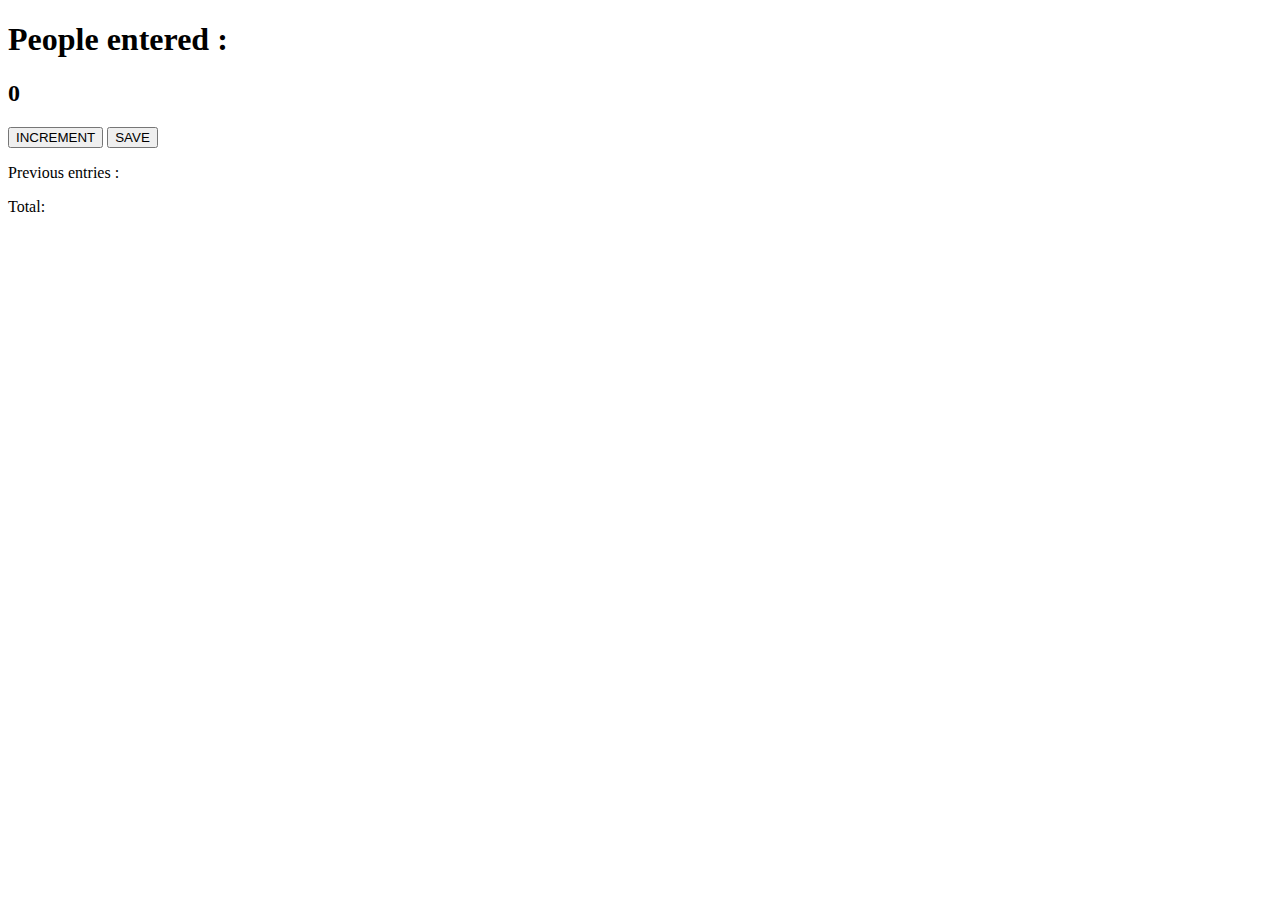
==== index.html @ 2b34280b "Update and rename js.html to index.html" ====
<!DOCTYPE html>
<html lang="en">
<head>
    <meta charset="UTF-8">
    <meta http-equiv="X-UA-Compatible" content="IE=edge">
    <meta name="viewport" content="width=device-width, initial-scale=1.0">
    <title>Document</title>
    <link rel="stylesheet" href="index.css">

</head>
<body>
    <div id="people">
<h1>People entered :</h1>
<h2 id="count-el">0</h2></div>

<div id="btn">
<button id="increment-btn" onclick="increment()">INCREMENT</button>
<button id="save-btn" onclick="save()">SAVE</button>
</div>
<p id="save-el">Previous entries :</p>
<p id="total-el">Total:</p>
<script src="js.js"></script>

</body>
</html>
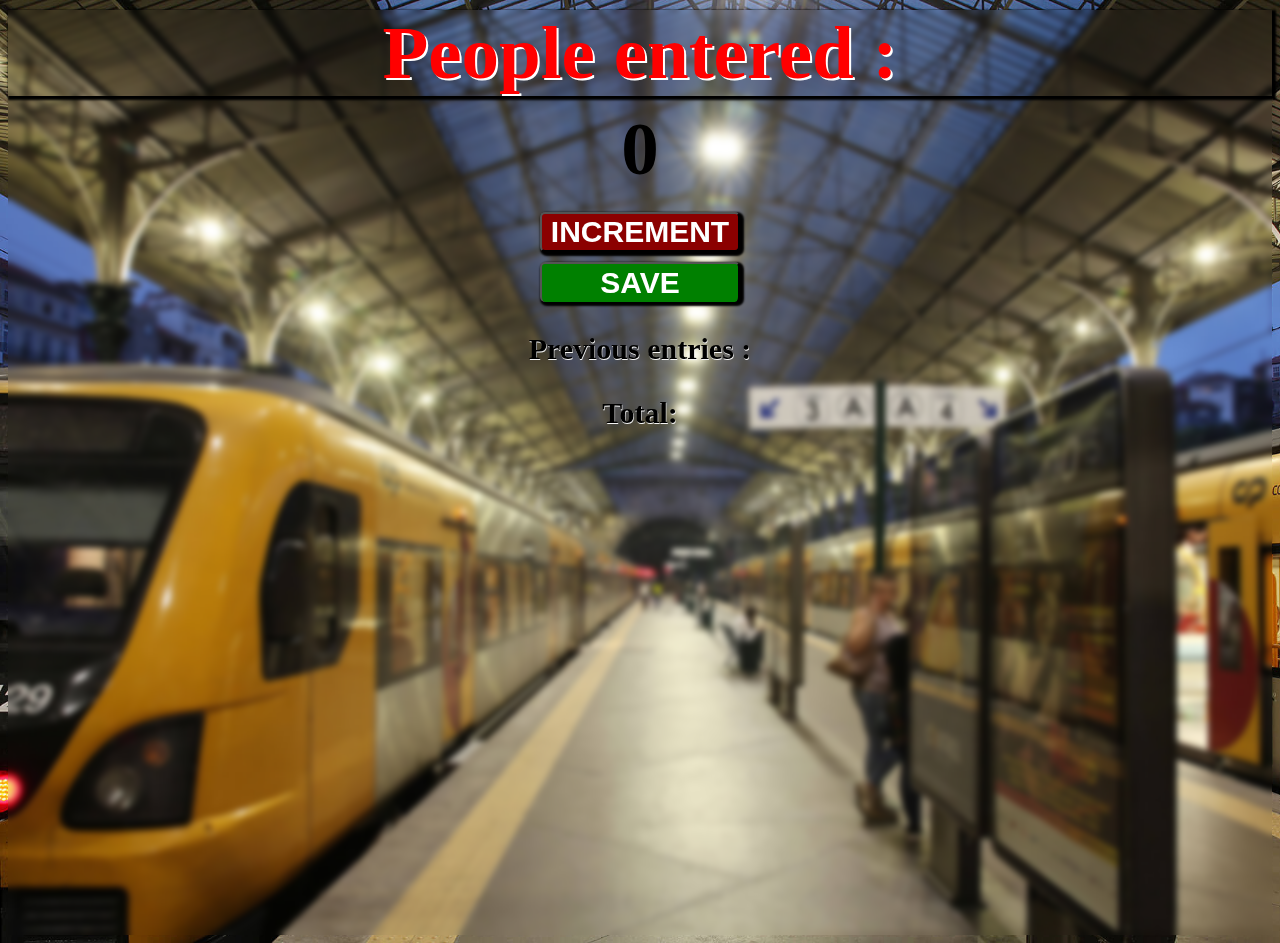
==== commit 6d4408e2: "Update index.html" ====
--- a/index.html
+++ b/index.html
@@ -19,7 +19,7 @@
 </div>
 <p id="save-el">Previous entries :</p>
 <p id="total-el">Total:</p>
-<script src="js.js"></script>
+<script src="index.js"></script>
 
 </body>
 </html>
--- a/index.css
+++ b/index.css
@@ -0,0 +1,67 @@
+#increment-btn{
+    width: 200px;
+    height: 40px;
+    background: darkred;
+   font-weight: bold;
+   font-size: 30px;
+   box-shadow: 2px 2px 2px 2px black;
+}
+body {
+    background-image: url(STATION.jpg);
+    background-size: cover;
+    padding: 0 0 475px 0;
+    backdrop-filter: blur(3px); 
+    text-align: center;
+    font-weight: bold;
+    
+}
+#people{
+    
+   font-weight: bold;
+}
+button{
+    color: white;
+    border-radius: 5px;
+}
+h1 {
+ font-size: 75px;
+    margin-top: 10px;
+    margin-bottom: 10px;
+    color: red;
+    text-shadow: 2px 2px white;
+    box-shadow: 2px 2px 2px 2px black;
+
+}
+
+h2{
+    font-size: 75px;
+    margin-top: 0;
+    margin-bottom: 20px;
+
+}
+#save-btn{
+    color: white;
+    width: 200px;
+    height: 40px;
+    border-bottom: 50px;
+    display: block;
+   margin-left: auto;
+   margin-right: auto;
+background: green;
+font-weight: bold;
+margin-top: 10px;
+font-size: 30px;
+box-shadow: 2px 2px 2px 2px black;
+}
+
+#save-el {
+    font-size: 30px;
+    font-weight: bold;
+    text-shadow: 0.5px 0.5px whitesmoke;
+}
+
+#total-el {
+    font-size: 30px;
+    font-weight: bold;
+    text-shadow: 0.5px 0.5px whitesmoke;
+}
